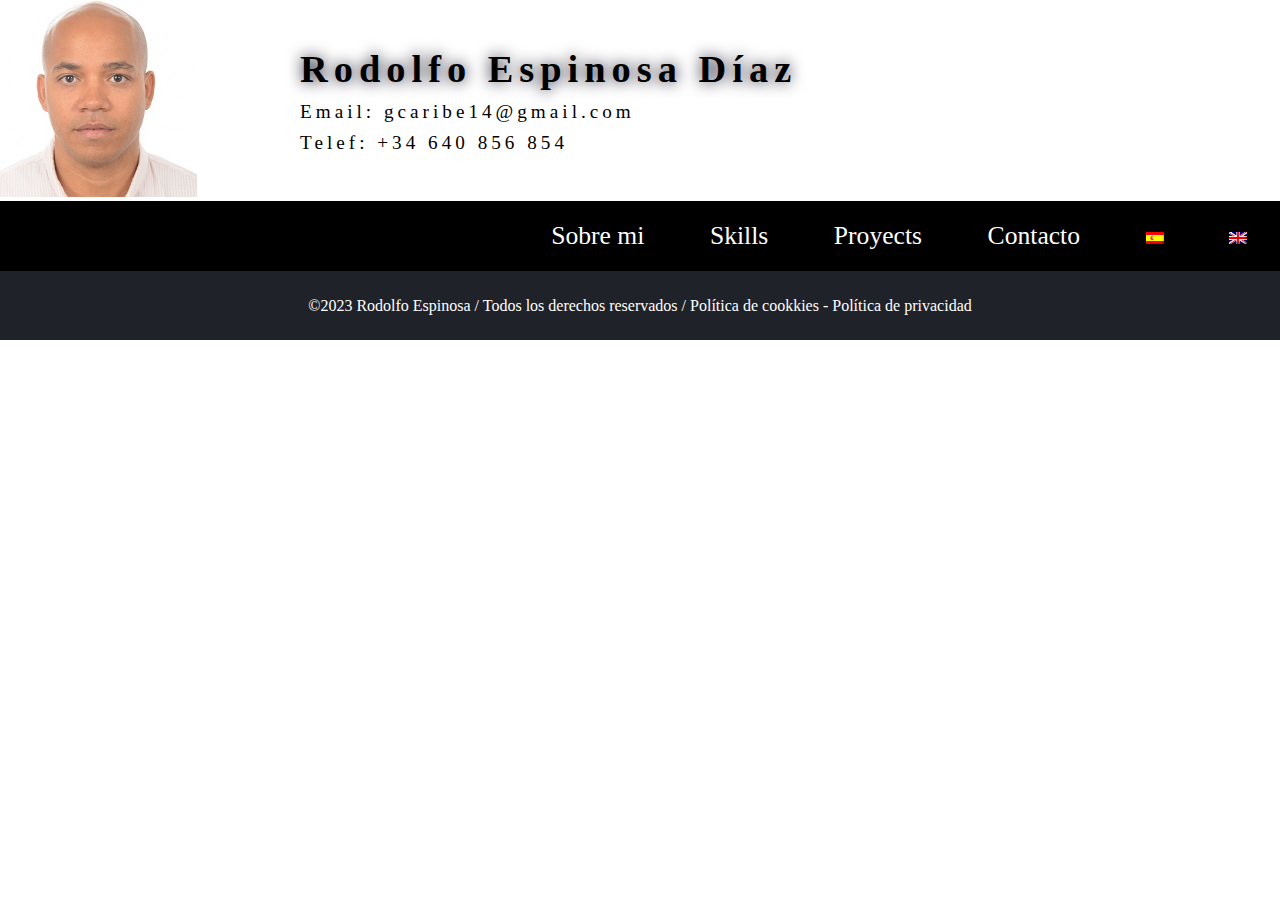
==== index.html @ c12a366a "Add file" ====
<!DOCTYPE html>
<html lang="en">

<head>
    <meta charset="UTF-8" />
    <meta name="viewport" content="width=device-width, initial-scale=1.0" />
    <title>Portfolio Rodolfo Espinosa</title>
    <link rel="stylesheet" href="style.css" />
</head>

<body>
    <header>
        <figure>
            <a href="index.html"><img src="img/rodolfo.JPG" alt="rodolfo" title="rodolfo" /></a>
        </figure>
        <section>
            <h1><a href="index.html">Rodolfo Espinosa Díaz</a></h1>
            <p><a href="mailto:gcaribe14@gmail.com">Email: gcaribe14@gmail.com</a></p>
            <p><a href="tel:+34640856854" tel="+34640856854">Telef: +34 640 856 854</a></p>
        </section>
    </header>
    </section>

    <nav>
        <ul>
            <li>
                <a href="aboutme.html">Sobre mi</a>
            </li>
            <li>
                <a href="skills.html">Skills</a>
            </li>
            <li>
                <a href="proyect.html">Proyects</a>
            </li>
            <li>
                <a href="contacto.html">Contacto</a>
            </li>
            <li>
                <img src="img/es.png" alt="español" title="español" />
            </li>
            <li>
                <img src="img/en.png" alt="inglés" title="inglés" />
            </li>
        </ul>
    </nav>
    <main></main>
    <footer>
        <p>&copy;2023 Rodolfo Espinosa / Todos los derechos reservados / <a href="">Política de cookkies </a>-<a
                href=""> Política de privacidad</a></p>
    </footer>
</body>

</html>
---- style.css ----
* {
    margin: 0;
    padding: 0;
}

figure>img {
    width: 100%;
    margin: auto;
}

a {
    text-decoration: none;
    color: #000000;
}

li {
    list-style: none;
}

#activo {
    color: rgb(22, 163, 0);
}

/* HEADER */
header {
    display: flex;
    flex-wrap: wrap;
    align-items: center;
}

header>figure {
    flex: 1;
    min-width: 300px;
}

header>section {
    flex: 5;
    min-width: 300px;
}

header>section>h1 {
    font-size: 3vw;
    letter-spacing: 6px;
    text-shadow: 0px 0px 15px #0b091e;
    margin-bottom: 1%;
    }

header>section>h1>a:hover{
    color: #000dff;
}

header>section p {
    margin-top: 1%;
    font-size: 1.5vw;
    letter-spacing: 4px;
}
header>section p>a:hover{
    color: #000dff;
}

/* NAV */
nav {
    background-color: rgb(0, 0, 0);
}

nav>ul {
    display: flex;
    flex-wrap: wrap;
    justify-content: flex-end;
    align-items: center;
    min-width: 300px;
}

nav>ul>li {
    margin: 0 1%;
    cursor: pointer;
}

nav>ul>li {
    padding: 20px 20px;
    font-size: 2vw;
}

nav>ul>li>a {
    color: #ffffff;
}

nav>ul>li:hover {
    background-color: #6d6d6d;
}

nav>ul>li>a:hover {
    background-color: #6d6d6d;
}

nav>ul>li>img:hover {
    width: 120%;
}

nav>ul>li:last-of-type:hover {
    background-color: rgb(0, 0, 0);
}

nav>ul>li:nth-of-type(5):hover {
    background-color: rgb(0, 0, 0);
}

/* FOOTER */

footer {
    padding: 2%;
    background-color: #202229;
    color: #ffffff;
    text-align: center;
    min-width: 400px;
}

footer>p>a{
    color: #ffffff;
}

footer>p>a:hover{
    color: #a2a2a2;
}
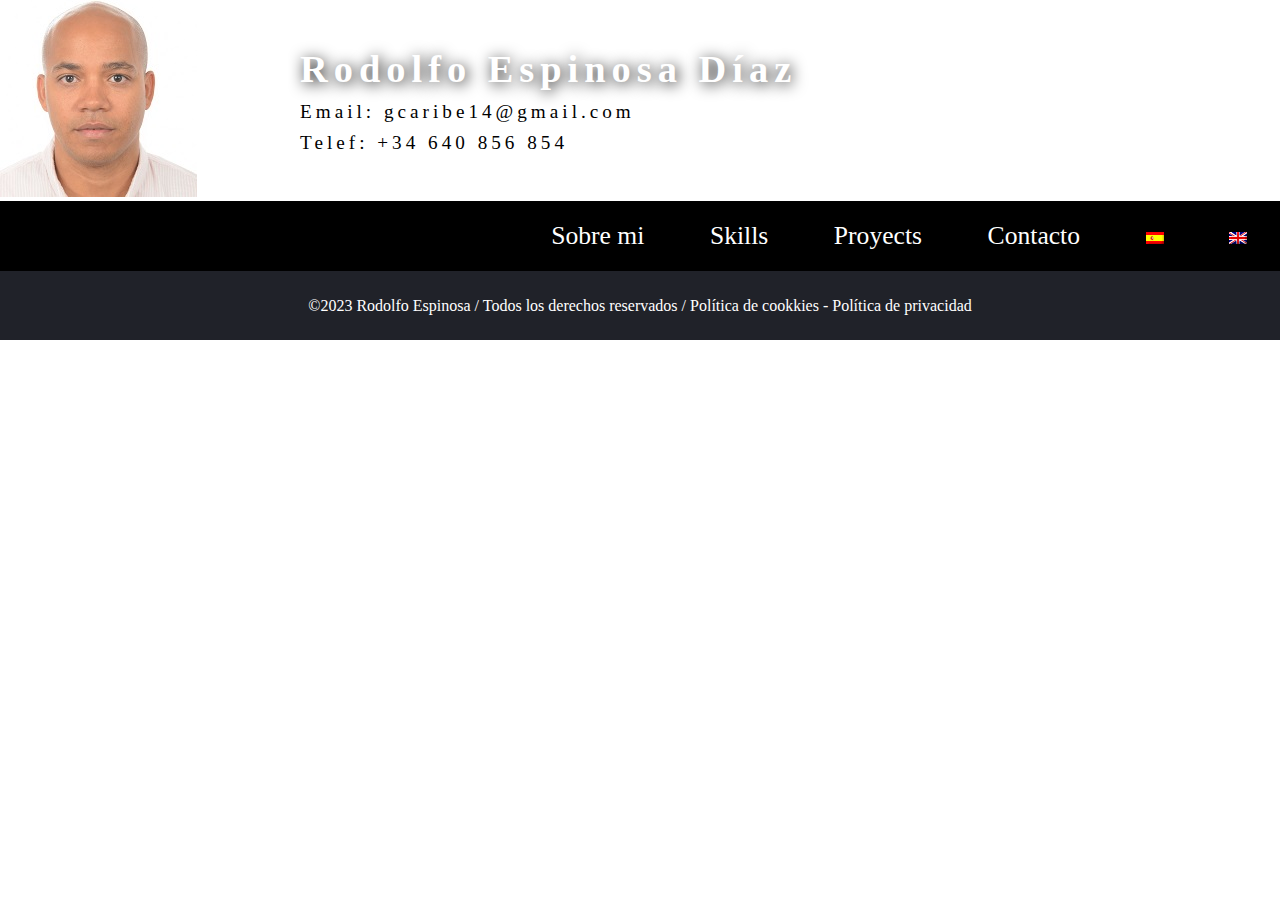
==== commit 47385188: "add link" ====
--- a/index.html
+++ b/index.html
@@ -19,8 +19,6 @@
             <p><a href="tel:+34640856854" tel="+34640856854">Telef: +34 640 856 854</a></p>
         </section>
     </header>
-    </section>
-
     <nav>
         <ul>
             <li>
@@ -33,7 +31,7 @@
                 <a href="proyect.html">Proyects</a>
             </li>
             <li>
-                <a href="contacto.html">Contacto</a>
+                <a href="contact.html">Contacto</a>
             </li>
             <li>
                 <img src="img/es.png" alt="español" title="español" />
@@ -45,8 +43,8 @@
     </nav>
     <main></main>
     <footer>
-        <p>&copy;2023 Rodolfo Espinosa / Todos los derechos reservados / <a href="">Política de cookkies </a>-<a
-                href=""> Política de privacidad</a></p>
+        <p>&copy;2023 Rodolfo Espinosa / Todos los derechos reservados / <a href="cookies.html">Política de cookkies
+            </a>-<a href="pprivac.html"> Política de privacidad</a></p>
     </footer>
 </body>
 
--- a/style.css
+++ b/style.css
@@ -38,14 +38,15 @@
     min-width: 300px;
 }
 
-header>section>h1 {
+header>section>h1>a{
     font-size: 3vw;
     letter-spacing: 6px;
-    text-shadow: 0px 0px 15px #0b091e;
+    text-shadow: 2px 2px 15px #000000;
     margin-bottom: 1%;
-    }
+    color: #ffffff;
+}
 
-header>section>h1>a:hover{
+header>section>h1>a:hover {
     color: #000dff;
 }
 
@@ -54,13 +55,18 @@
     font-size: 1.5vw;
     letter-spacing: 4px;
 }
-header>section p>a:hover{
+
+header>section p>a:hover {
     color: #000dff;
 }
 
 /* NAV */
 nav {
     background-color: rgb(0, 0, 0);
+    position: sticky;
+    left: 0;
+    top: 0;
+    width: 100%;
 }
 
 nav>ul {
@@ -115,10 +121,10 @@
     min-width: 400px;
 }
 
-footer>p>a{
+footer>p>a {
     color: #ffffff;
 }
 
-footer>p>a:hover{
+footer>p>a:hover {
     color: #a2a2a2;
-}
+}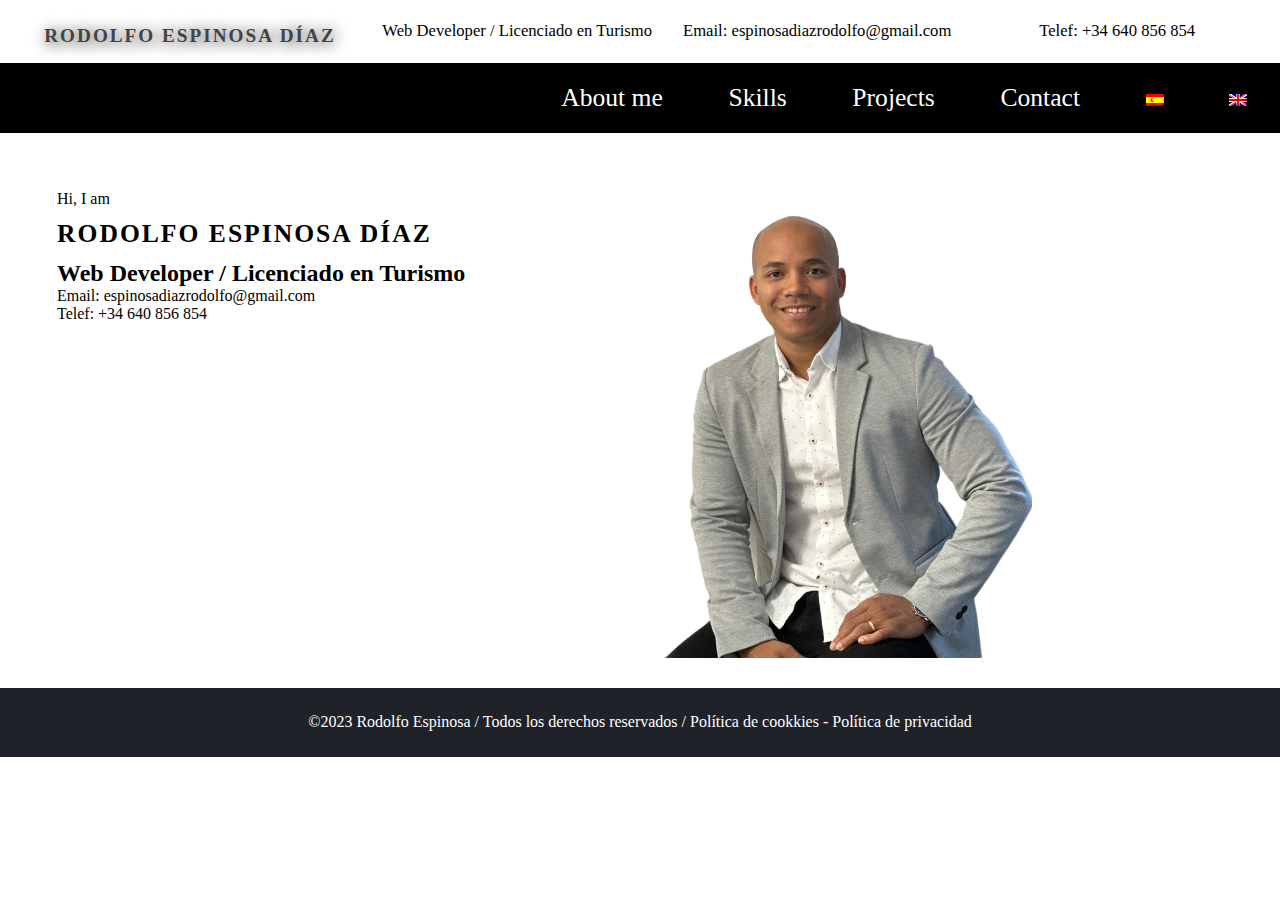
==== commit 6b454da1: "email" ====
--- a/index.html
+++ b/index.html
@@ -6,32 +6,70 @@
     <meta name="viewport" content="width=device-width, initial-scale=1.0" />
     <title>Portfolio Rodolfo Espinosa</title>
     <link rel="stylesheet" href="style.css" />
+    <style>
+        main {
+            display: grid;
+            grid-template-columns: auto auto;
+            grid-template-areas:
+                'ma fig';
+            grid-gap: 5px;
+            margin: 2%;
+        }
+
+        main>section {
+            grid-area: ma;
+            margin: 5%;
+        }
+
+        main>section>h1 {
+            font-size: 2vw;
+            letter-spacing: 2px;
+            text-transform: uppercase;
+            color: #1c1c1c;
+            margin-top: 2%;
+            padding-bottom: 2%;
+        }
+
+
+        main>figure {
+            grid-area: fig;
+        }
+
+        /* CUANDO EL ANCHO SEA INFERIOR A 700PX */
+        @media screen and (max-width:700px) {
+            main {
+                display: grid;
+                grid-template-columns: auto auto;
+                grid-template-areas:
+                    'ma ma'
+                    'fig fig';
+                grid-gap: 5px;
+                margin: 2%;
+            }
+        }
+    </style>
 </head>
 
 <body>
     <header>
-        <figure>
-            <a href="index.html"><img src="img/rodolfo.JPG" alt="rodolfo" title="rodolfo" /></a>
-        </figure>
-        <section>
-            <h1><a href="index.html">Rodolfo Espinosa Díaz</a></h1>
-            <p><a href="mailto:gcaribe14@gmail.com">Email: gcaribe14@gmail.com</a></p>
-            <p><a href="tel:+34640856854" tel="+34640856854">Telef: +34 640 856 854</a></p>
-        </section>
+        <h1><a href="index.html">Rodolfo Espinosa Díaz</a></h1>
+        <p><a href="aboutme.html">Web Developer / Licenciado en Turismo</a></p>
+        <p><a href="mailto:espinosadiazrodolfo@gmail.com">Email: espinosadiazrodolfo@gmail.com</a></p>
+        <p><a href="tel:+34640856854" tel="+34640856854">Telef: +34 640 856 854</a></p>
     </header>
     <nav>
         <ul>
             <li>
-                <a href="aboutme.html">Sobre mi</a>
+                <a href="aboutme.html">About me</a>
             </li>
             <li>
                 <a href="skills.html">Skills</a>
             </li>
             <li>
-                <a href="proyect.html">Proyects</a>
+                <a href="proyect.html">Projects</a>
             </li>
             <li>
-                <a href="contact.html">Contacto</a>
+                <a href="contact.html">Contact</a>
             </li>
             <li>
                 <img src="img/es.png" alt="español" title="español" />
@@ -41,7 +79,18 @@
             </li>
         </ul>
     </nav>
-    <main></main>
+    <main>
+        <section>
+            <p>Hi, I am</p>
+            <h1><a href="index.html">Rodolfo Espinosa Díaz</a></h1>
+            <h2>Web Developer / Licenciado en Turismo</h2>
+            <p><a href="mailto:espinosadiazrodolfo@gmail.com">Email: espinosadiazrodolfo@gmail.com</a></p>
+            <p><a href="tel:+34640856854" tel="+34640856854">Telef: +34 640 856 854</a></p>
+        </section>
+        <figure>
+            <a href="index.html"><img src="img/banerSitpng.png" alt="rodolfo" title="rodolfo" /></a>
+        </figure>
+    </main>
     <footer>
         <p>&copy;2023 Rodolfo Espinosa / Todos los derechos reservados / <a href="cookies.html">Política de cookkies
             </a>-<a href="pprivac.html"> Política de privacidad</a></p>
--- a/style.css
+++ b/style.css
@@ -18,7 +18,7 @@
 }
 
 #activo {
-    color: rgb(22, 163, 0);
+    background-color: #6d6d6d;
 }
 
 /* HEADER */
@@ -26,37 +26,34 @@
     display: flex;
     flex-wrap: wrap;
     align-items: center;
+    text-align: center;
+    padding: 1%;
 }
 
-header>figure {
+header>h1 {
+    flex: 4;
+    min-width: 300px;
+    text-transform: uppercase;
+}
+
+header>p {
     flex: 1;
     min-width: 300px;
+    font-size: 1.3vw;
 }
 
-header>section {
-    flex: 5;
-    min-width: 300px;
+header>h1>a {
+    font-size: 1.5vw;
+    letter-spacing: 2px;
+    text-shadow: 2px 2px 15px #000000;
+    color: #444343;
 }
 
-header>section>h1>a{
-    font-size: 3vw;
-    letter-spacing: 6px;
-    text-shadow: 2px 2px 15px #000000;
-    margin-bottom: 1%;
-    color: #ffffff;
-}
-
-header>section>h1>a:hover {
+header>h1>a:hover {
     color: #000dff;
 }
 
-header>section p {
-    margin-top: 1%;
-    font-size: 1.5vw;
-    letter-spacing: 4px;
-}
-
-header>section p>a:hover {
+header>p>a:hover {
     color: #000dff;
 }
 
